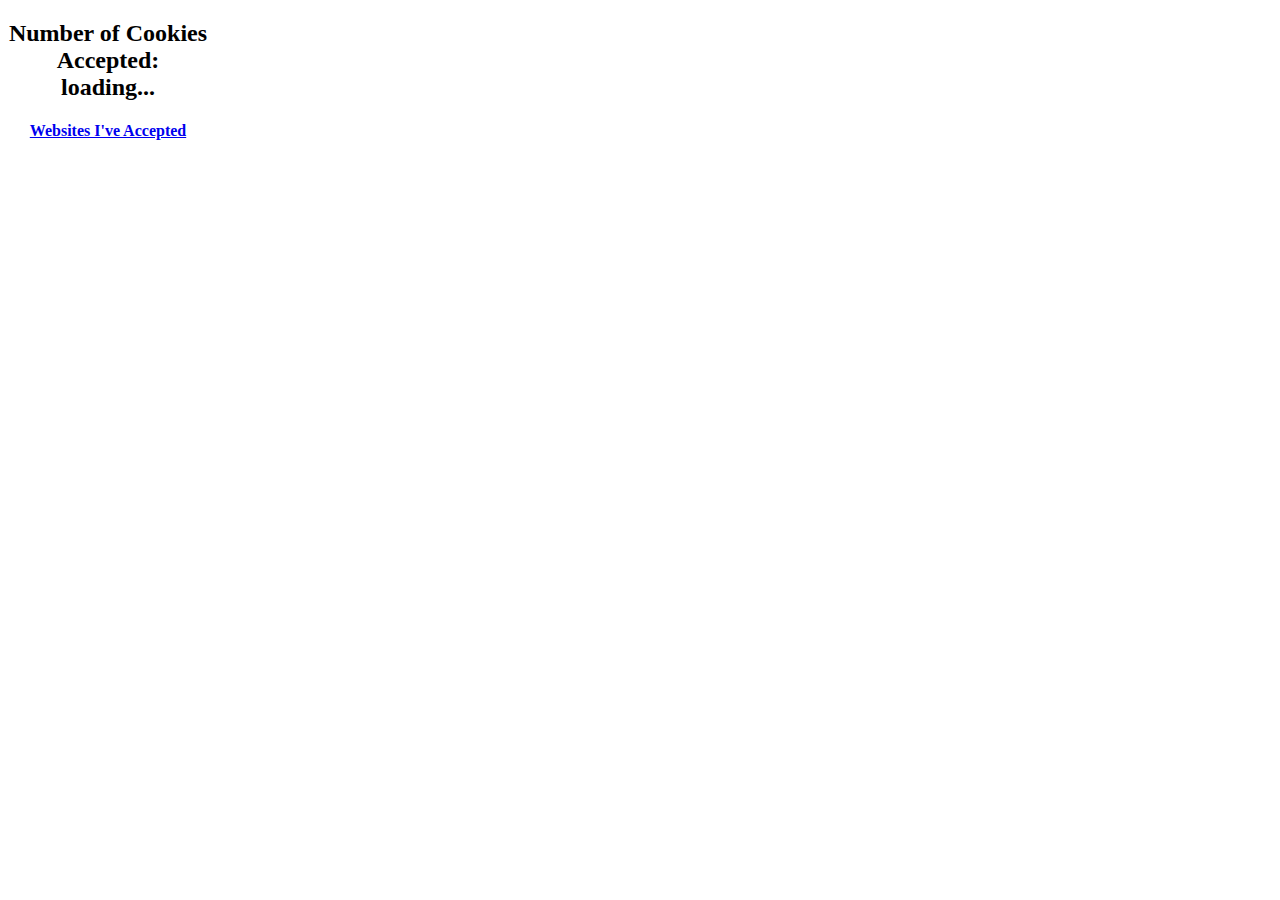
==== popup.html @ c1785c13 "v1.0.0" ====
<!DOCTYPE html>
<html>

<head>
    <script type="text/javascript" src="jquery.min.js"></script>
    <script type="text/javascript" src="browser_action.js"></script>
    <style>
        body {
            width: 200px;
            height: 100px;
        }

        h2 {
            text-align: center;
        }
        h4 {
            color:black;
            text-align: center;
        }
    </style>
</head>

<body>
    <h2>Number of Cookies Accepted: <span id='cookieCount'>loading...</span></h2>
    <h4><a target="_blank" href="list.html">Websites I've Accepted</a></h4>
</body>



</html>
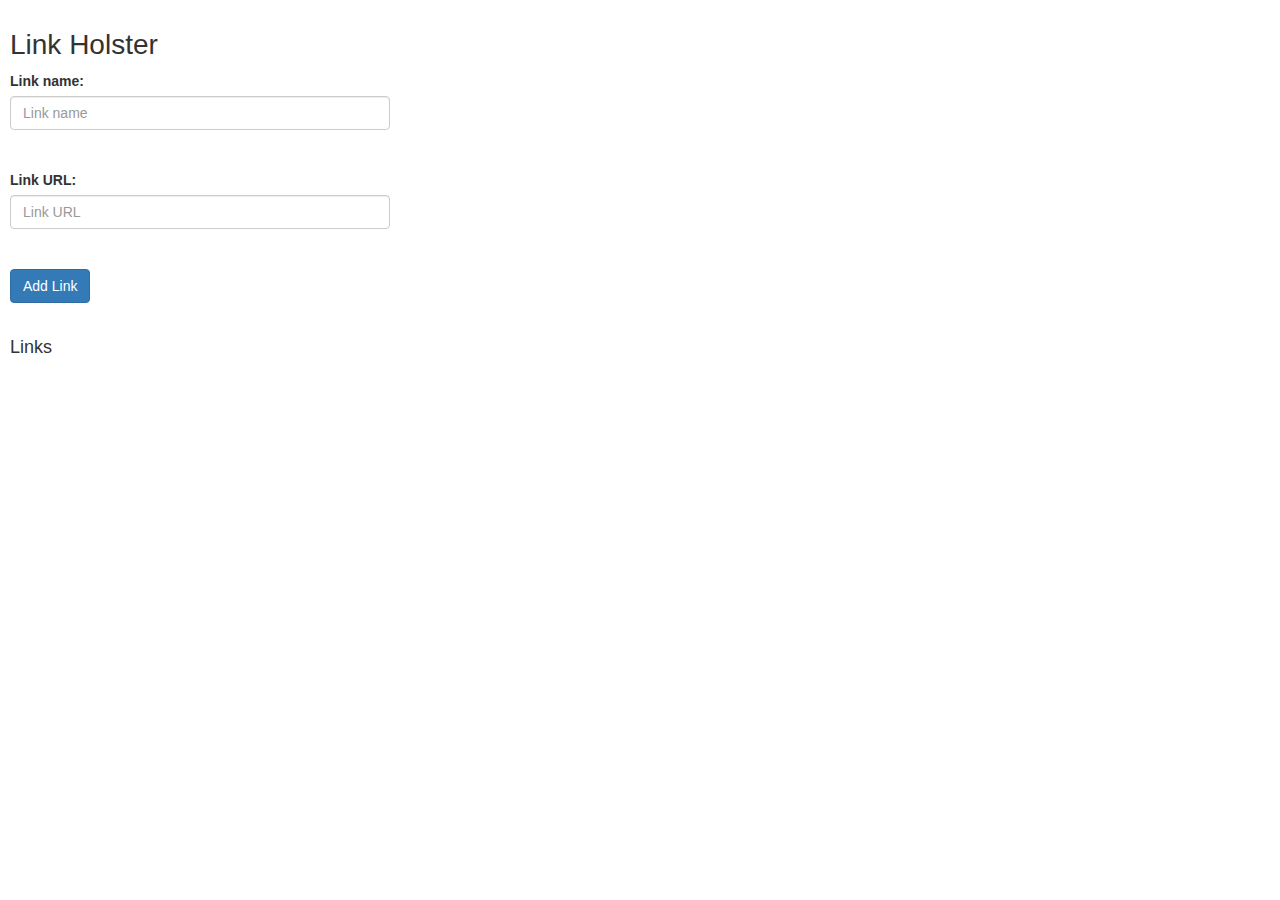
==== commit 70c131d7: "v1" ====
--- a/popup.html
+++ b/popup.html
@@ -1,30 +1,36 @@
-<!DOCTYPE html>
-<html>
+<!doctype html>
 
 <head>
-    <script type="text/javascript" src="jquery.min.js"></script>
-    <script type="text/javascript" src="browser_action.js"></script>
-    <style>
-        body {
-            width: 200px;
-            height: 100px;
-        }
-
-        h2 {
-            text-align: center;
-        }
-        h4 {
-            color:black;
-            text-align: center;
-        }
-    </style>
+    <script type="text/javascript" src="../../jquery.min.js"></script>
+    <script type="text/javascript" src="./browser_action.js"></script>
+    <link href="../../bootstrap.min.css" rel="stylesheet">
+    <!-- <link href="css/custom.css" rel="stylesheet"> -->
 </head>
 
-<body>
-    <h2>Number of Cookies Accepted: <span id='cookieCount'>loading...</span></h2>
-    <h4><a target="_blank" href="list.html">Websites I've Accepted</a></h4>
-</body>
+<style type="text/css">
+    #mainPopup {
+        padding: 10px;
+        height: 200px;
+        width: 400px;
+        font-family: Helvetica, Ubuntu, Arial, sans-serif;
+    }
 
+    h1 {
+        font-size: 2em;
+    }
+</style>
 
-
-</html>+<div id="mainPopup">
+    <h1>Link Holster</h1>
+    <div class="form-group">
+        <label for="name">Link name:</label>
+        <input class="form-control" type="text" id="newName" name="name" placeholder="Link name""><br><br>
+        <label for=" url">Link URL:</label>
+        <input class="form-control" type="text" id="newURL" name="url" placeholder="Link URL""><br><br>
+        <button type="button" class="btn btn-primary" id='newLink' >Add Link</button>
+        <br><br>
+    </div>
+    <h4>Links</h4>
+    <ul id='link-list'></ul>
+    <br><br>
+</div>